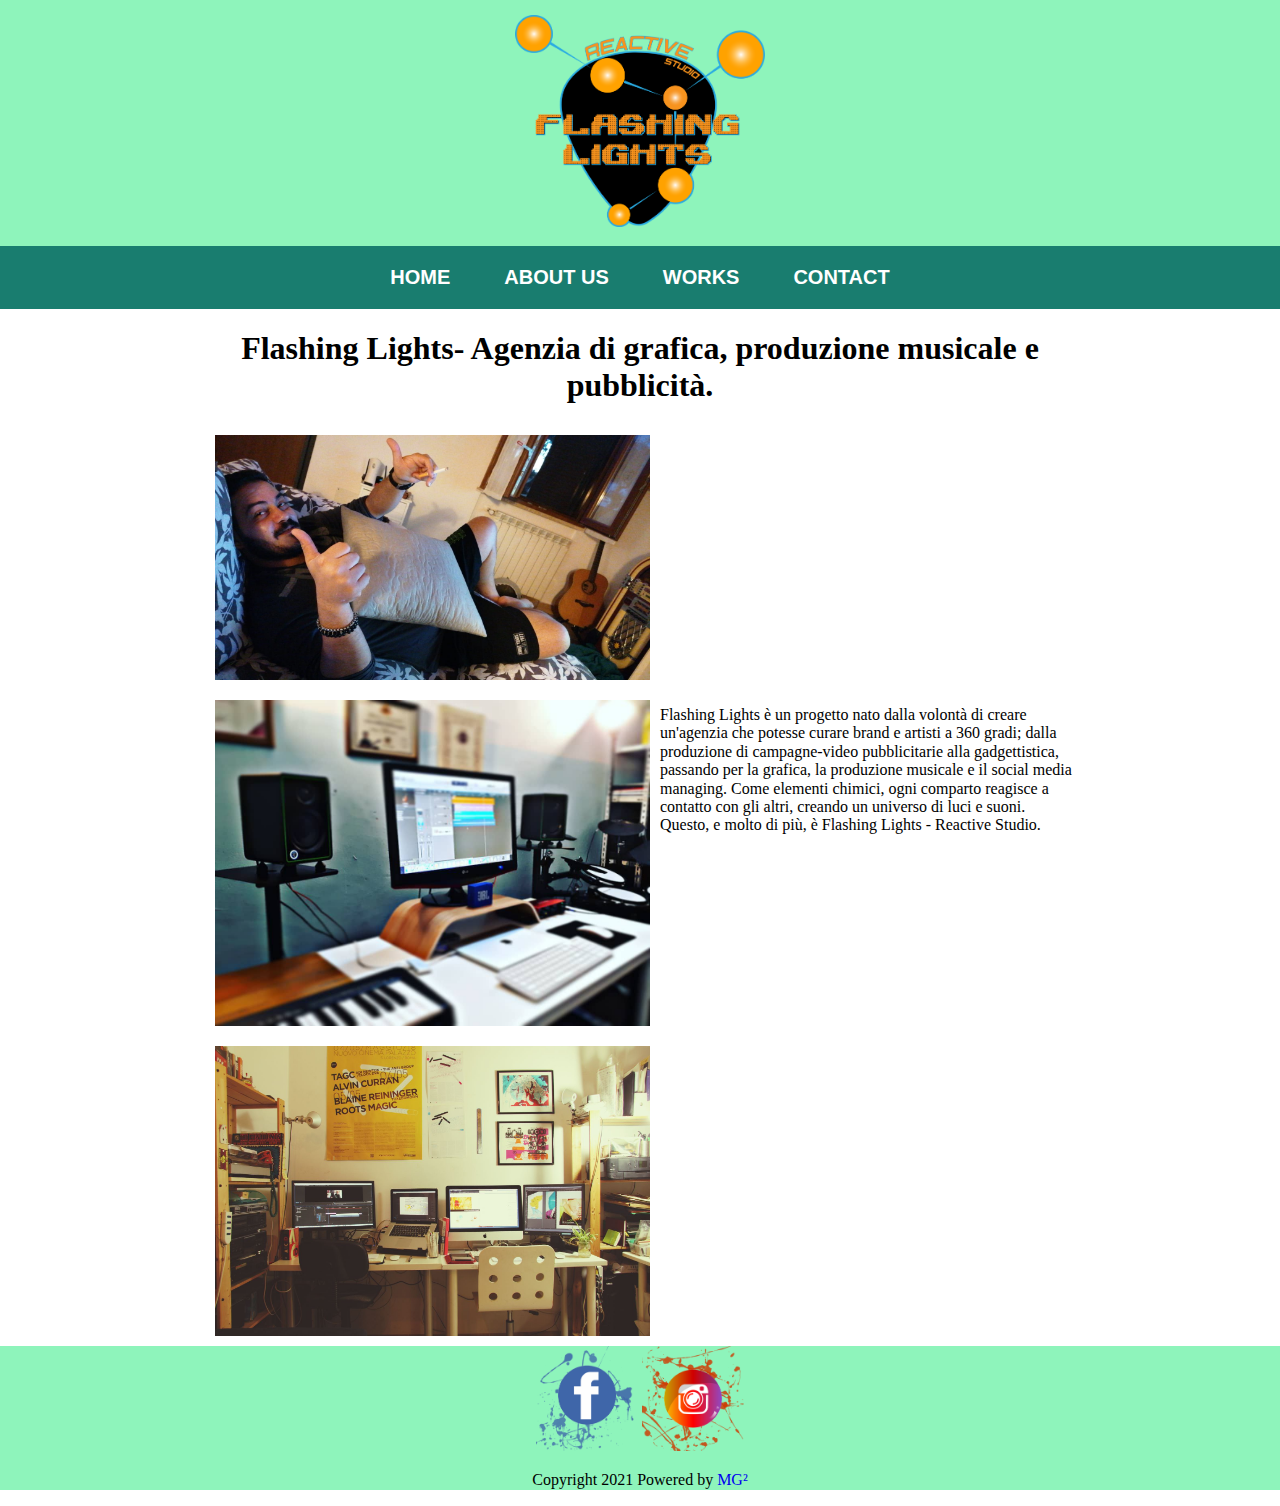
==== about.html @ 34ee628b "30/05" ====
<!DOCTYPE Html>
<html>
	<head>
		<title>Flashing Lights</title>
		<link rel="apple-touch-icon" sizes="180x180" href="img/favicon/apple-touch-icon.png">
		<link rel="icon" type="image/png" sizes="32x32" href="img/favicon/favicon-32x32.png">
		<link rel="icon" type="image/png" sizes="16x16" href="img/favicon/favicon-16x16.png">
		<link rel="manifest" href="img/favicon/site.webmanifest">
		<link rel="mask-icon" href="img/favicon/safari-pinned-tab.svg" color="#5bbad5">
		<link rel="shortcut icon" href="img/favicon/favicon.ico">
		<meta name="msapplication-TileColor" content="#da532c">
		<meta name="msapplication-config" content="img/favicon/browserconfig.xml">
		<meta name="theme-color" content="#ffffff">
		<link rel="stylesheet" type="text/css" href="style/normalize.css">	
		<link rel="stylesheet" type="text/css" href="style/about.css">
		<link href="https://cdn.jsdelivr.net/npm/bootstrap@5.0.1/dist/css/bootstrap.min.css" rel="stylesheet" integrity="sha384-+0n0xVW2eSR5OomGNYDnhzAbDsOXxcvSN1TPprVMTNDbiYZCxYbOOl7+AMvyTG2x" crossorigin="anonymous">

	</head>
	<body>
		<header>
			<div class="logo-container">
					<a href="index.html">
						<img src="img/FL.png" alt="logo">
					</a>
			</div>
		</header>
			<div id="nav">
					<a href="index.html">Home</a>
					<a href="about.html">About us</a>
					<a href="works.html">Works</a>
					<a href="contact.html">Contact</a>
			</div>
			
			<main id="descrizione">
				<div class="container">
					<section id="picture" class="clearfix">
					<h1>Flashing Lights- Agenzia di grafica, produzione musicale e pubblicità.</h1>
				<div class="picture">
					<img src="img/luke.jpeg" alt="luke">
				</div>
				<div class="picture">	
					<img src="img/studiof.jpg" alt ="studio fabio">
				</div>
				<div class="picture">	
					<img src="img/studiog.jpg" alt="studio farlocco">
				</div>

					<p>Flashing Lights è un progetto nato dalla volontà di creare un'agenzia che potesse curare brand e artisti a 360 gradi; dalla produzione di campagne-video pubblicitarie alla gadgettistica, passando per la grafica, la produzione musicale e il social media managing. 
					Come elementi chimici, ogni comparto reagisce a contatto con gli altri, creando un universo di luci e suoni. Questo, e molto di più, è Flashing Lights - Reactive Studio.</p>
			</main>

		<footer class="main">
				<div class="social">
					<a href="https://www.facebook.com/flreactivestudio" target="_blank">
					<img src="img/logo_facebook.png" alt="facebook"></a>
					<a href="https://www.instagram.com/flreactivestudio" target="_blank">
					<img src="img/logo_instagram.png" alt="instagram">
					</a>
				</div>
					
					<p>Copyright 2021 Powered by <a href="https://www.facebook.com/mark.geremia.39" target="_blank">MG²</a></p>
		</footer>
	</body>
</html>
---- style/about.css ----
/*********GENERAL********/

*
{
    box-sizing: border-box;
}

.container
{
    max-width: 900px;
    margin: 0 auto;
    padding: 0px 15px 0px 15px;
}

.clearfix::after
{
    content: "";
    clear: both;
    display: table;
}

/*********HEADER**********/

header
{
    background: #8ef4bb;
    text-align:center;
    padding: 15px;
}


header img
{
    width:20%;
    height:20%;
}

/************NAV***********/
#nav a
{
    font-family:Squada One, Arial;
    text-transform: uppercase;
    margin: 0px 25px 0px 25px;
    color: white;
    font-weight: 700;
    font-size: 20px;
    text-decoration: none;
}
 
#nav a:hover
{
    color: #f26f0d;
}
 
#nav
{
    text-align: center;
    background: #197d6f;
    padding: 20px;
    margin-bottom: 0px;
}

/*********CONTENT*********/

h1
{
    text-align: center;
    font-family: Odibee Sans;
}

#picture img
{
  float: left;
  margin: 10px 10px 10px 10px;
  width: 50%;
}

 .picture:nth-child(2n+1)
 {
    clear: left;
 }


/*********FOOTER**********/

footer div img
{
    width: 8%;
}

footer
{
    text-align: center;
    background: #8ef4bb;
}

p a:hover
{
    color: red;
}

p a
{
    text-decoration: none;
}
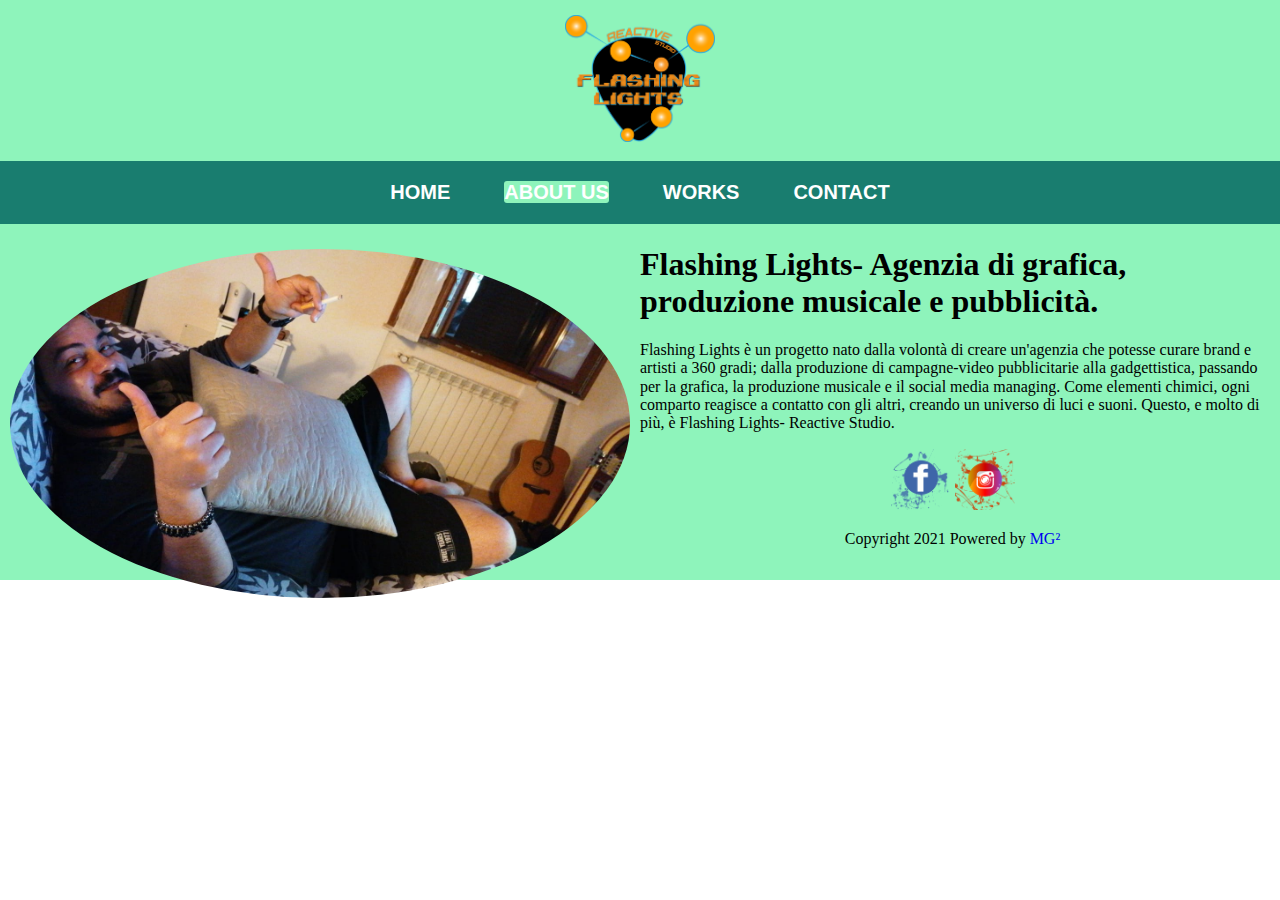
==== commit 2004663d: "31/05/21" ====
--- a/about.html
+++ b/about.html
@@ -12,7 +12,7 @@
 		<meta name="msapplication-config" content="img/favicon/browserconfig.xml">
 		<meta name="theme-color" content="#ffffff">
 		<link rel="stylesheet" type="text/css" href="style/normalize.css">	
-		<link rel="stylesheet" type="text/css" href="style/about.css">
+		<link rel="stylesheet" type="text/css" href="style/main.css">
 		<link href="https://cdn.jsdelivr.net/npm/bootstrap@5.0.1/dist/css/bootstrap.min.css" rel="stylesheet" integrity="sha384-+0n0xVW2eSR5OomGNYDnhzAbDsOXxcvSN1TPprVMTNDbiYZCxYbOOl7+AMvyTG2x" crossorigin="anonymous">
 
 	</head>
@@ -26,28 +26,23 @@
 		</header>
 			<div id="nav">
 					<a href="index.html">Home</a>
-					<a href="about.html">About us</a>
+					<a href="about.html"class="active">About us</a>
 					<a href="works.html">Works</a>
 					<a href="contact.html">Contact</a>
 			</div>
 			
-			<main id="descrizione">
-				<div class="container">
-					<section id="picture" class="clearfix">
-					<h1>Flashing Lights- Agenzia di grafica, produzione musicale e pubblicità.</h1>
-				<div class="picture">
+			<section id="about" class="clearfix">
+				<div class="pic">
 					<img src="img/luke.jpeg" alt="luke">
 				</div>
-				<div class="picture">	
-					<img src="img/studiof.jpg" alt ="studio fabio">
-				</div>
-				<div class="picture">	
-					<img src="img/studiog.jpg" alt="studio farlocco">
+				<div class="description">
+					<h1>Flashing Lights- Agenzia di grafica, produzione musicale e pubblicità.</h1>
+					<p>Flashing Lights è un progetto nato dalla volontà di creare un'agenzia che potesse curare brand e artisti a 360 gradi;
+					dalla produzione di campagne-video pubblicitarie alla gadgettistica, passando per la grafica, la produzione musicale e il social media managing. 
+					Come elementi chimici, ogni comparto reagisce a contatto con gli altri, creando un universo di luci e suoni. Questo, e molto di più, è Flashing Lights- Reactive Studio.</p>
 				</div>
 
-					<p>Flashing Lights è un progetto nato dalla volontà di creare un'agenzia che potesse curare brand e artisti a 360 gradi; dalla produzione di campagne-video pubblicitarie alla gadgettistica, passando per la grafica, la produzione musicale e il social media managing. 
-					Come elementi chimici, ogni comparto reagisce a contatto con gli altri, creando un universo di luci e suoni. Questo, e molto di più, è Flashing Lights - Reactive Studio.</p>
-			</main>
+		
 
 		<footer class="main">
 				<div class="social">
--- a/style/main.css
+++ b/style/main.css
@@ -0,0 +1,193 @@
+/*********GENERAL********/
+
+*
+{
+    box-sizing: border-box;
+}
+
+.container
+{
+    max-width: 900px;
+    margin: 0 auto;
+    padding: 0px 15px 0px 15px;
+}
+
+.clearfix::after
+{
+    content: "";
+    clear: both;
+    display: table;
+}
+
+.active
+{
+    color: #ffa302;
+    background: #8ef4bb;
+    border-radius: 3px;
+}
+
+/*********HEADER**********/
+
+header
+{
+	background: #8ef4bb;
+	text-align:center;
+    padding: 15px;
+}
+
+
+header img
+{
+	width:20%;
+	height:20%;
+}
+ .logo-container img
+ {
+    width: 150px;
+ }
+
+/************NAV***********/
+#nav a
+{
+ 	font-family:Squada One, Arial;
+  	text-transform: uppercase;
+  	margin: 0px 25px 0px 25px;
+  	color: white;
+  	font-weight: 700;
+  	font-size: 20px;
+  	text-decoration: none;
+    transition: background .3s;
+}
+ 
+#nav a:hover
+{
+    color: #ffa302;
+ 	background: #8ef4bb;
+    border-radius: 3px;
+}
+ 
+#nav
+{
+ 	text-align: center;
+ 	background: #197d6f;
+ 	padding: 20px;
+    margin-bottom: 0px;
+}
+
+ /**********Gallery*********/
+  
+  #gallery
+{
+    padding-top: 15px;
+    padding-bottom: 15px;
+}
+  
+  #gallery img
+{
+    width: 100%;
+    
+}
+
+#gallery .picture
+{
+    width: 50%;
+    float: left;
+    padding: 0px 15px 15px 0px;
+}
+
+
+#main-content
+{
+    margin-top: 0px;
+    background: #4fa22a6b;
+}
+
+#gallery .caption
+{
+    background: #34c41f4d;
+    padding: 10px;
+}
+
+#gallery .caption p
+{
+    font-family: Limelight, cursive;
+    
+}
+
+
+/*********ABOUT***********/
+
+#about .pic img
+{
+    text-align: center;
+    width: 100%;
+    border-radius: 50%;
+    padding: 25px 10px;
+}
+
+/*********FOOTER**********/
+
+div img
+{
+    width: 60px;
+}
+
+footer
+{
+    text-align: center;
+    background: #8ef4bb;
+    padding: 15px;
+}
+
+p a:hover
+{
+    color: red;
+}
+
+p a
+{
+    text-decoration: none;
+    display: inline-block;
+}
+
+/************REGOLE**********/
+
+@media only screen and (min-width: 768px)
+{
+   
+    /******gallery******/
+
+#gallery .picture
+{
+    width: 33%;
+}
+ #gallery .picture:nth-child(3n+1)
+ {
+    clear: left;
+ }
+
+ 
+ /******ABOUT******/
+ #about .pic
+ {
+    float: left;
+    width: 50%;
+ }
+
+ #about .description
+ {
+    float: right;
+    width: 50%;
+ }
+}
+
+@media only screen and (max-width: 767px)
+{
+   
+    /******gallery******/
+
+     #gallery .picture:nth-child(2n+1)
+ {
+    clear: left;
+ }
+}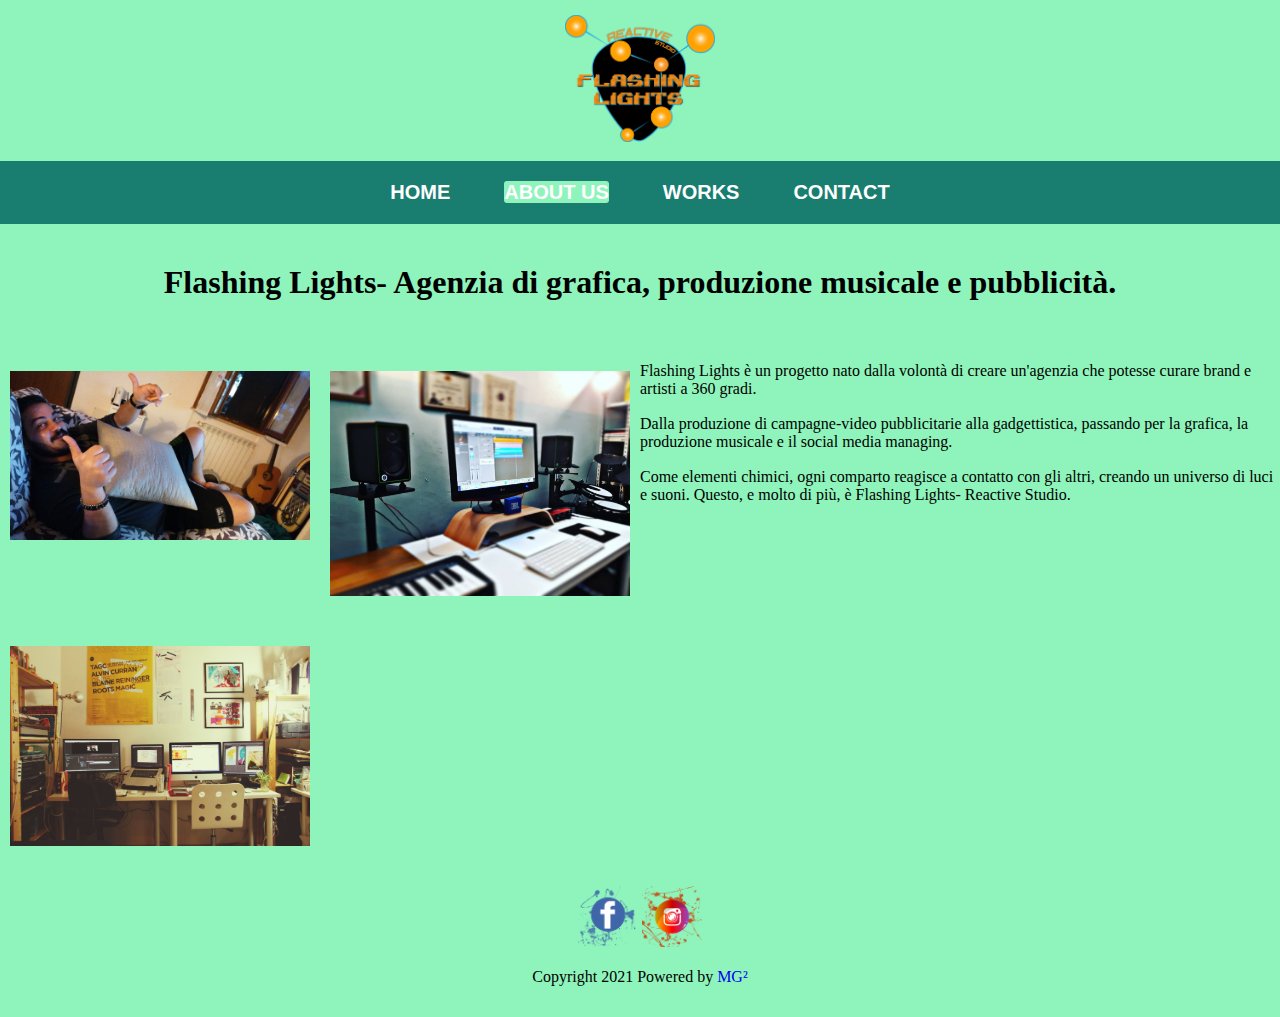
==== commit 6023e84e: "01/06/21" ====
--- a/about.html
+++ b/about.html
@@ -32,17 +32,18 @@
 			</div>
 			
 			<section id="about" class="clearfix">
+				<h1>Flashing Lights- Agenzia di grafica, produzione musicale e pubblicità.</h1>
 				<div class="pic">
 					<img src="img/luke.jpeg" alt="luke">
+					<img src="img/studiof.jpg" alt="studio fabio">
+					<img src="img/studiog.jpg" alt="studio">
 				</div>
 				<div class="description">
-					<h1>Flashing Lights- Agenzia di grafica, produzione musicale e pubblicità.</h1>
-					<p>Flashing Lights è un progetto nato dalla volontà di creare un'agenzia che potesse curare brand e artisti a 360 gradi;
-					dalla produzione di campagne-video pubblicitarie alla gadgettistica, passando per la grafica, la produzione musicale e il social media managing. 
-					Come elementi chimici, ogni comparto reagisce a contatto con gli altri, creando un universo di luci e suoni. Questo, e molto di più, è Flashing Lights- Reactive Studio.</p>
+					<p>Flashing Lights è un progetto nato dalla volontà di creare un'agenzia che potesse curare brand e artisti a 360 gradi.</p>
+					<p>Dalla produzione di campagne-video pubblicitarie alla gadgettistica, passando per la grafica, la produzione musicale e il social media managing.</p>
+					<p>Come elementi chimici, ogni comparto reagisce a contatto con gli altri, creando un universo di luci e suoni. Questo, e molto di più, è Flashing Lights- Reactive Studio.</p>
 				</div>
-
-		
+			</section>		
 
 		<footer class="main">
 				<div class="social">
--- a/style/main.css
+++ b/style/main.css
@@ -120,11 +120,25 @@
 #about .pic img
 {
     text-align: center;
-    width: 100%;
-    border-radius: 50%;
+    width: 50%;
+    border-radius:;
     padding: 25px 10px;
-}
-
+    display: inline-block;
+    float: left;
+}
+
+#about h1
+{
+    padding: 40px 15px 45px 15px;
+    background: #8ef4bb;
+    text-align: center;
+    margin: 0;
+}
+
+section
+{
+    background: #8ef4bb;
+}
 /*********FOOTER**********/
 
 div img
